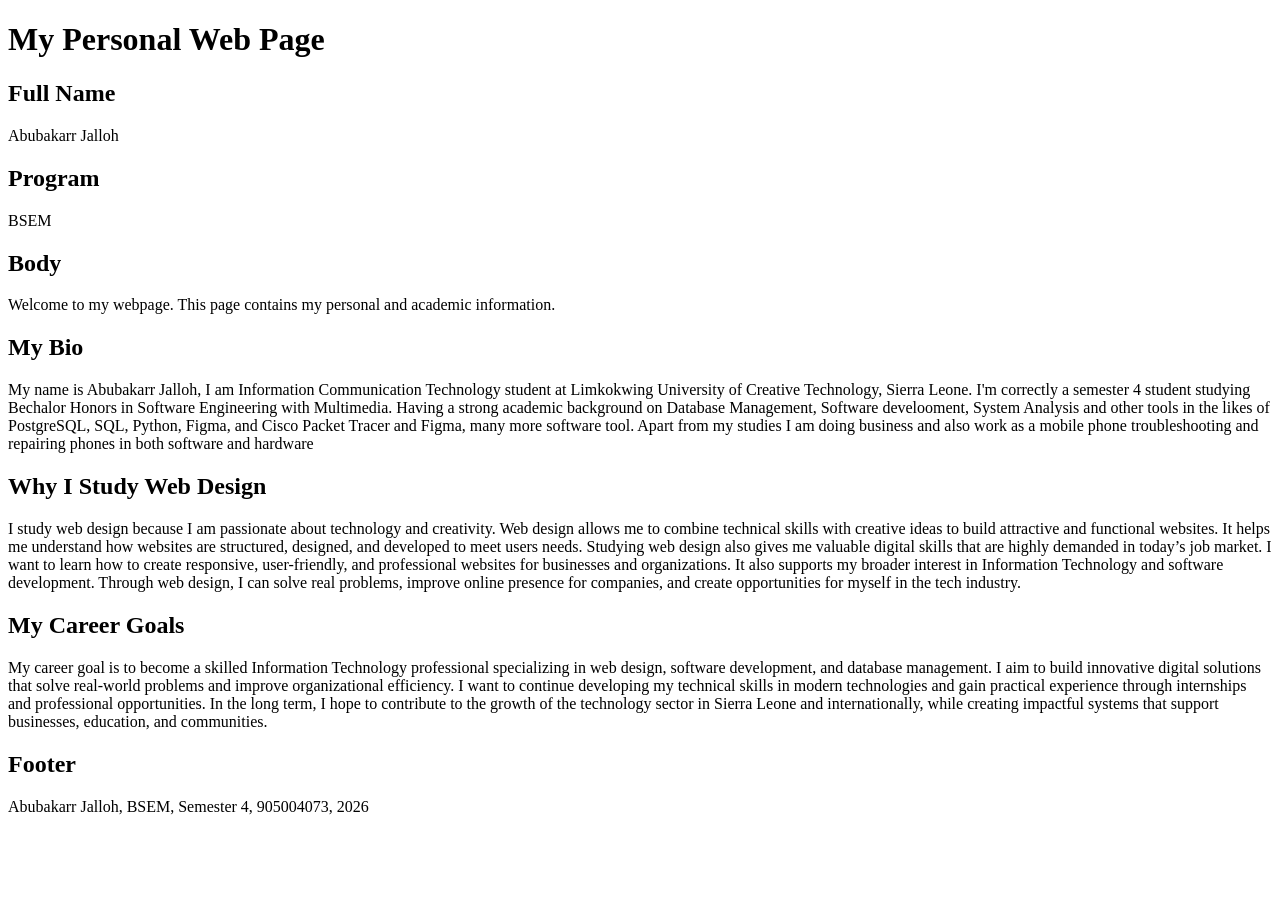
==== html-tags/index.html 1/index.html @ 1212e38b "Initial Commit of the GitHub Class Code" ====
<!DOCTYPE html>
<html lang="en">
<head>
    <meta charset="UTF-8">
    <meta name="viewport" content="width=device-width, initial-scale=1.0">
    <title>Home Page</title>
</head>
<body>
    <h1>My Personal Web Page</h1>
    <h2>Full Name</h2>
    <p>
        Abubakarr Jalloh
    </p>

    <h2>Program</h2>
    <p>
        BSEM
    </p>

    <h2>Body</h2>
    <p>
        Welcome to my webpage. This page contains my personal and academic information.
    </p>

    <h2>My Bio</h2>
    <p>
        My name is Abubakarr Jalloh, I am Information Communication Technology student at Limkokwing University of Creative Technology, Sierra Leone. I'm correctly a semester 4 student studying Bechalor Honors in Software Engineering with Multimedia. Having a strong academic background on Database Management, Software develooment, System Analysis and other tools in the likes of PostgreSQL, SQL, Python, Figma, and Cisco Packet Tracer and Figma, many more software tool. Apart from my studies I am doing business and also work as a mobile phone troubleshooting and repairing phones in both software and hardware 
    </p>

    <h2>Why I Study Web Design</h2>
    <p>
        I study web design because I am passionate about technology and creativity. Web design allows me to combine technical skills with creative ideas to build attractive and functional websites. It helps me understand how websites are structured, designed, and developed to meet users needs. Studying web design also gives me valuable digital skills that are highly demanded in today’s job market. I want to learn how to create responsive, user-friendly, and professional websites for businesses and organizations. It also supports my broader interest in Information Technology and software development. Through web design, I can solve real problems, improve online presence for companies, and create opportunities for myself in the tech industry.
    </p>

    <h2>My Career Goals</h2>
    <p>
        My career goal is to become a skilled Information Technology professional specializing in web design, software development, and database management. I aim to build innovative digital solutions that solve real-world problems and improve organizational efficiency. I want to continue developing my technical skills in modern technologies and gain practical experience through internships and professional opportunities. In the long term, I hope to contribute to the growth of the technology sector in Sierra Leone and internationally, while creating impactful systems that support businesses, education, and communities.
    </p>
    
    <h2>Footer</h2>
    <p>
        Abubakarr Jalloh, BSEM, Semester 4, 905004073, 2026
    </p>
    
</body>
</html>
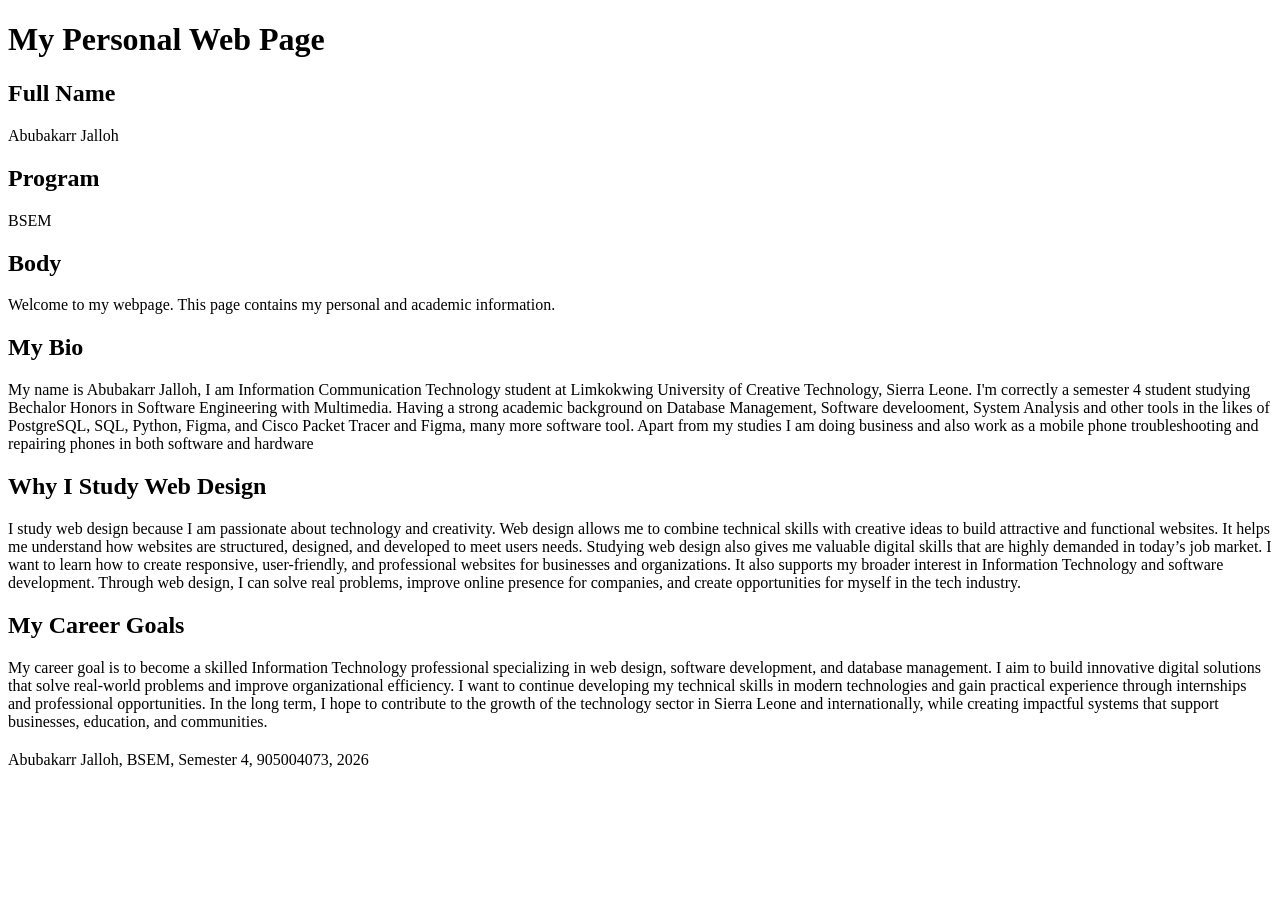
==== commit 6df01311: "Add a tag and image" ====
--- a/html-tags/index.html 1/index.html
+++ b/html-tags/index.html 1/index.html
@@ -37,7 +37,7 @@
         My career goal is to become a skilled Information Technology professional specializing in web design, software development, and database management. I aim to build innovative digital solutions that solve real-world problems and improve organizational efficiency. I want to continue developing my technical skills in modern technologies and gain practical experience through internships and professional opportunities. In the long term, I hope to contribute to the growth of the technology sector in Sierra Leone and internationally, while creating impactful systems that support businesses, education, and communities.
     </p>
     
-    <h2>Footer</h2>
+    <h2></h2>
     <p>
         Abubakarr Jalloh, BSEM, Semester 4, 905004073, 2026
     </p>
